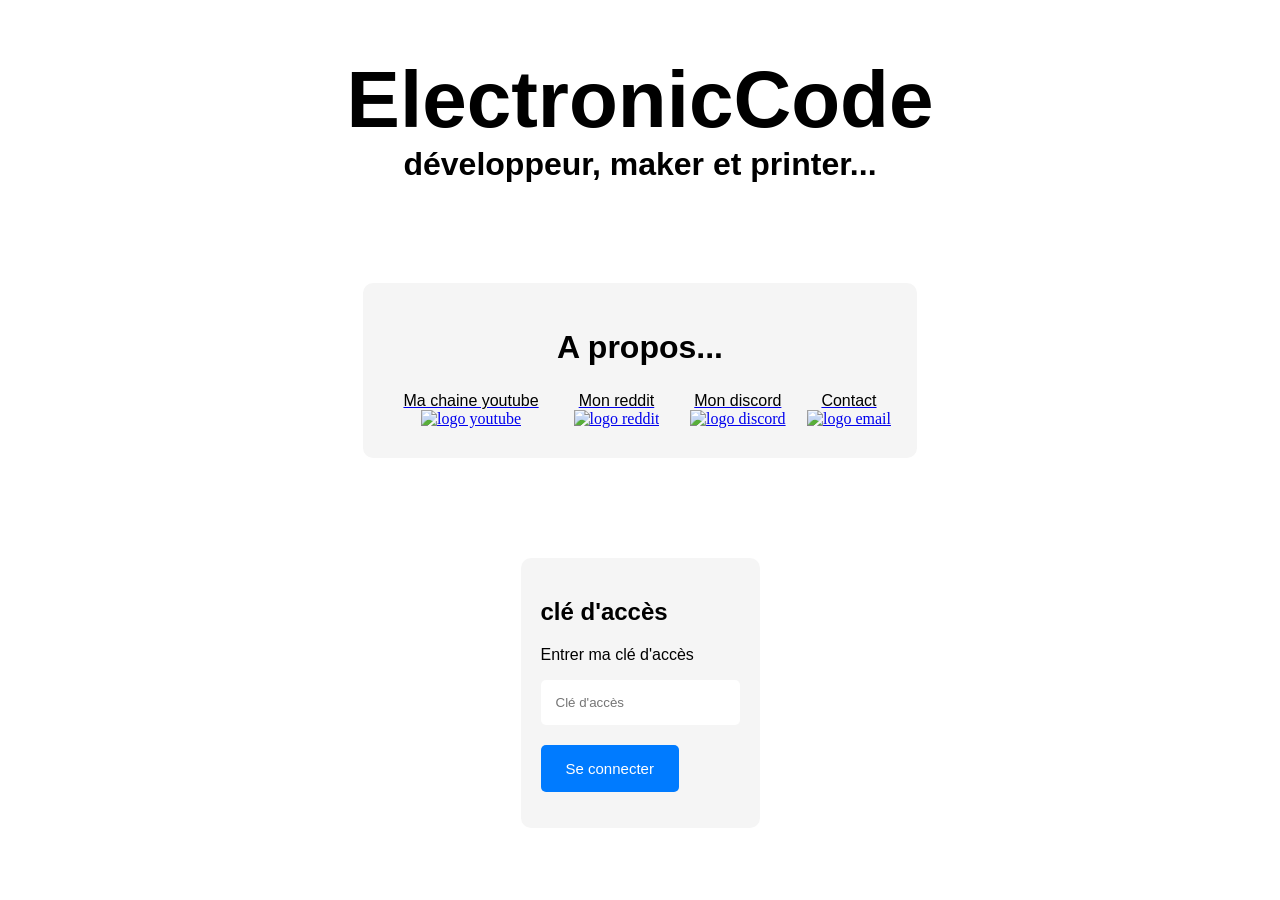
==== index.html @ 2bfc009a "Add files via upload" ====
<!DOCTYPE html>
<html lang="fr">
<head>
    <meta charset="UTF-8">
    <meta name="viewport" content="width=device-width, initial-scale=1.0">
    <title>Mon site</title>
    <link rel="stylesheet" href="style.css">
    <link rel="stylesheet" href="https://use.fontawesome.com/releases/v5.13.0/css/all.css">
</head>
<body>
    <h1>ElectronicCode</h1>
    <h2 class="sous-titre">développeur, maker et printer...</h2>

    <div class="about">
        <h2 class="a-propos">A propos...</h2>
        <div class="logos">
            <a href="https://youtube.com/@ElectronicCode" target="_blank">
                <p class="texte-logos">Ma chaine youtube</p>
                <img src="./meta/images/youtube-brands-solid-full.svg" alt="logo youtube" class="logo">
            </a>
            <a href="https://www.reddit.com/r/ElectronicCode/" target="_blank">
                <p class="texte-logos">Mon reddit</p>
                <img src="./meta/images/reddit-brands-solid-full.svg" alt="logo reddit" class="logo">
            </a>
            <a href="https://discord.gg/Hmfp33V3" target="_blank">
                <p class="texte-logos">Mon discord</p>
                <img src="./meta/images/discord-brands-solid-full.svg" alt="logo discord" class="logo">
            </a>
            <a href="mailto:electroniccode.monsite@gmail.com" target="_blank" onclick="copierEmail()">
                <p class="texte-logos">Contact</p>
                <img src="./meta/images/envelope-regular-full.svg" alt="logo email" class="logo">
            </a>
        </div>
        <p id="copié" class="copié"></p>
    </div>
   
    

    <form class="connexion" onsubmit="verifierCle(event)">
        <h2>clé d'accès</h2>
        <p class="cle-d-acces">Entrer ma clé d'accès</p>
        <input type="password" placeholder="Clé d'accès" required class="password" id="cle">
        <br>
        <button type="submit" class="submit">Se connecter</button>
        <p id="resultat"></p>
    </form>
    <script src="script.js"></script>
</body>
</html>
---- style.css ----
@font-face {
    font-family: "Audiowide";
    src: url("./meta/fonts/Audiowide-Regular.ttf");
}

@font-face {
    font-family: "Orbitrion";
    src: url("./meta/fonts/Orbitron-VariableFont_wght.ttf");
}

@keyframes alternateColor {
    from {
        color: #ffa600;
    }
    to {
        color: #00fff7;
    }
}

h1 {
    font-family: "Audiowide", sans-serif;
    text-align: center;
    font-size: 5rem;
    animation: alternateColor 10s infinite alternate;
    margin-bottom: 0;
}

.sous-titre {
    font-family: "Orbitrion", sans-serif;
    text-align: center;
    font-size: 2rem;
    margin-top: 0;
}

.about {
    text-align: center;
    margin-top: 100px;
    margin-bottom: 100px;
    background-color: #f5f5f5;
    padding: 20px;
    width: fit-content;
    margin-left: auto;
    margin-right: auto;
    border-radius: 10px;
}

.a-propos {
    font-family: "Orbitrion", sans-serif;
    font-size: 2rem;
    margin-bottom: 10px;
}

.logo {
    width: 100px;
    height: 100px;
}

.texte-logos {
    font-family: "Orbitrion", sans-serif;
    font-size: 1rem;
    color: #000000;
    margin-bottom: 0;
    margin-right: 20px;
    margin-left: 20px;
}

.logos {
    display: flex;
    justify-content: center;
    text-decoration-line: black;
}

.copié {
    font-family: "Orbitrion", sans-serif;
    font-size: 1rem;
    margin-top: 10px;
    margin-bottom: 0;
    text-align: center;
}
    

.connexion {
    background-color: #f5f5f5;
    font-family: "Orbitrion", sans-serif;
    margin-top: 50px;
    padding: 20px;
    width: fit-content;
    margin-left: auto;
    margin-right: auto;
    border-radius: 10px;
}

.password {
  padding: 15px;
  border:none;
  border-radius: 5px;
  outline:none;
}

.submit { 
  padding: 15px 25px;
  border-radius: 5px;
  border:none;
  font-size: 15px;
  color: #fff;
  background-color: #007BFF;
  margin-top: 20px;
  outline:none;
  cursor:pointer;
}
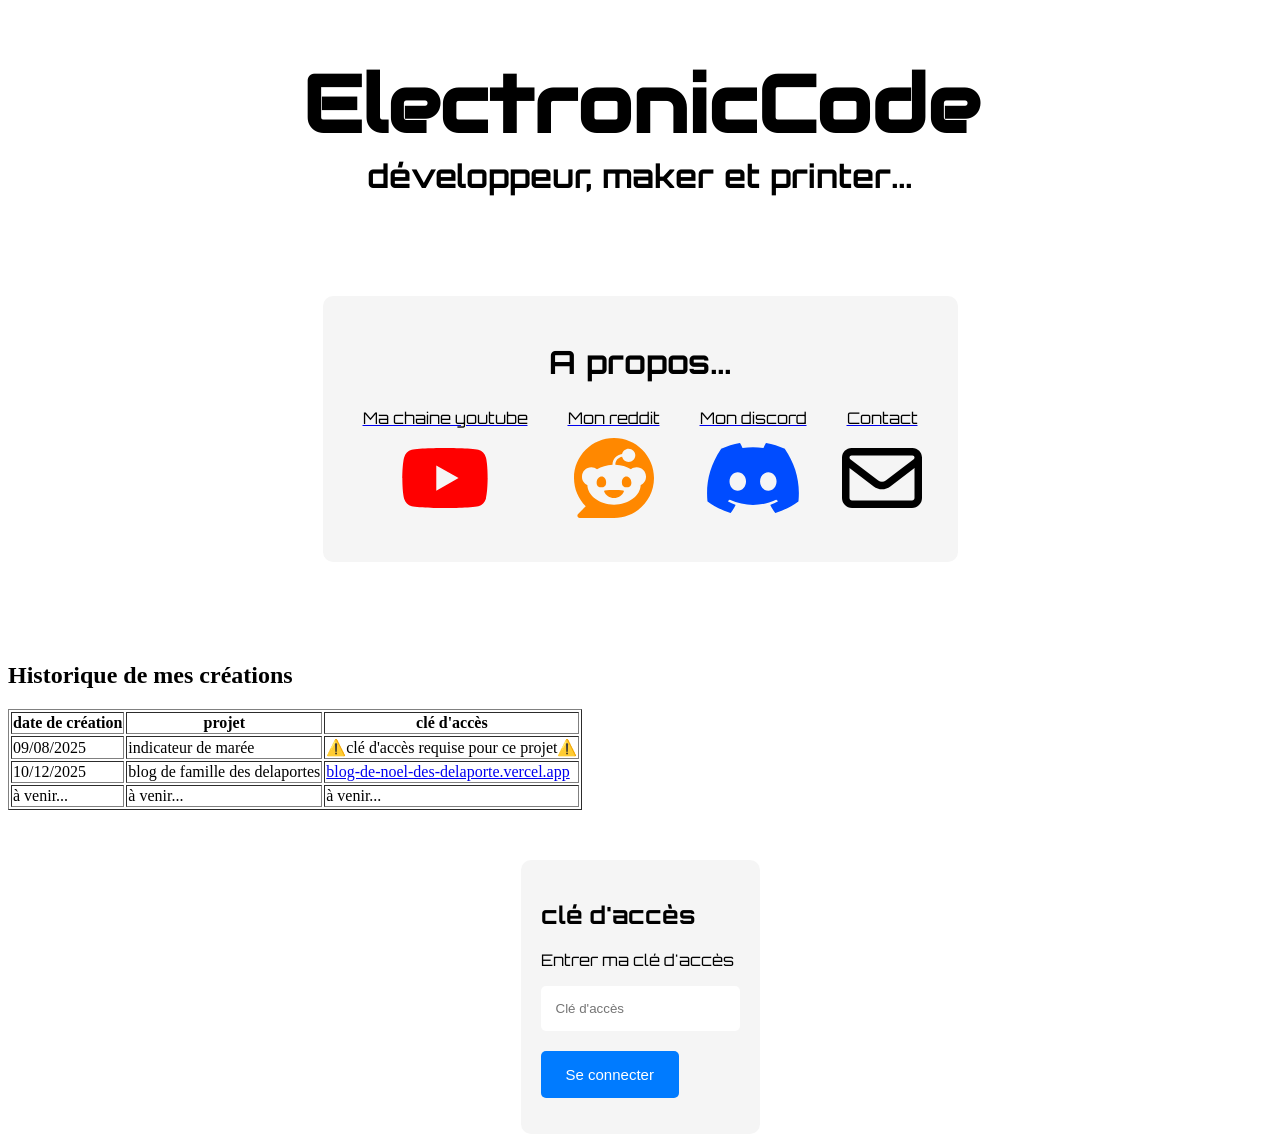
==== commit 932f6a99: "Update index.html" ====
--- a/index.html
+++ b/index.html
@@ -8,8 +8,11 @@
     <link rel="stylesheet" href="https://use.fontawesome.com/releases/v5.13.0/css/all.css">
 </head>
 <body>
-    <h1>ElectronicCode</h1>
-    <h2 class="sous-titre">développeur, maker et printer...</h2>
+    <div class="en-tête">
+        <h1>ElectronicCode</h1>
+        <h2 class="sous-titre">développeur, maker et printer...</h2>
+    </div>
+    
 
     <div class="about">
         <h2 class="a-propos">A propos...</h2>
@@ -33,9 +36,33 @@
         </div>
         <p id="copié" class="copié"></p>
     </div>
-   
+
+    <div class="créations">
+        <h2 class="titre-creations">Historique de mes créations</h2>
+        <table class="tableau-creations" border="1">
+            <tr>
+                <th>date de création</th>
+                <th>projet</th>
+                <th>clé d'accès</th>
+            </tr>
+            <tr>
+                <td>09/08/2025</td>
+                <td>indicateur de marée</td>
+                <td>⚠️clé d'accès requise pour ce projet⚠️</td>
+            </tr>
+            <tr>
+                <td>10/12/2025</td>
+                <td>blog de famille des delaportes</td>
+                <td><a href="https://blog-de-noel-des-delaporte.vercel.app">blog-de-noel-des-delaporte.vercel.app</a></td>
+            </tr>
+            <tr>
+                <td>à venir...</td>
+                <td>à venir...</td>
+                <td>à venir...</td>
+            </tr>
+        </table>
+    </div>
     
-
     <form class="connexion" onsubmit="verifierCle(event)">
         <h2>clé d'accès</h2>
         <p class="cle-d-acces">Entrer ma clé d'accès</p>
@@ -46,4 +73,4 @@
     </form>
     <script src="script.js"></script>
 </body>
-</html>+</html>
